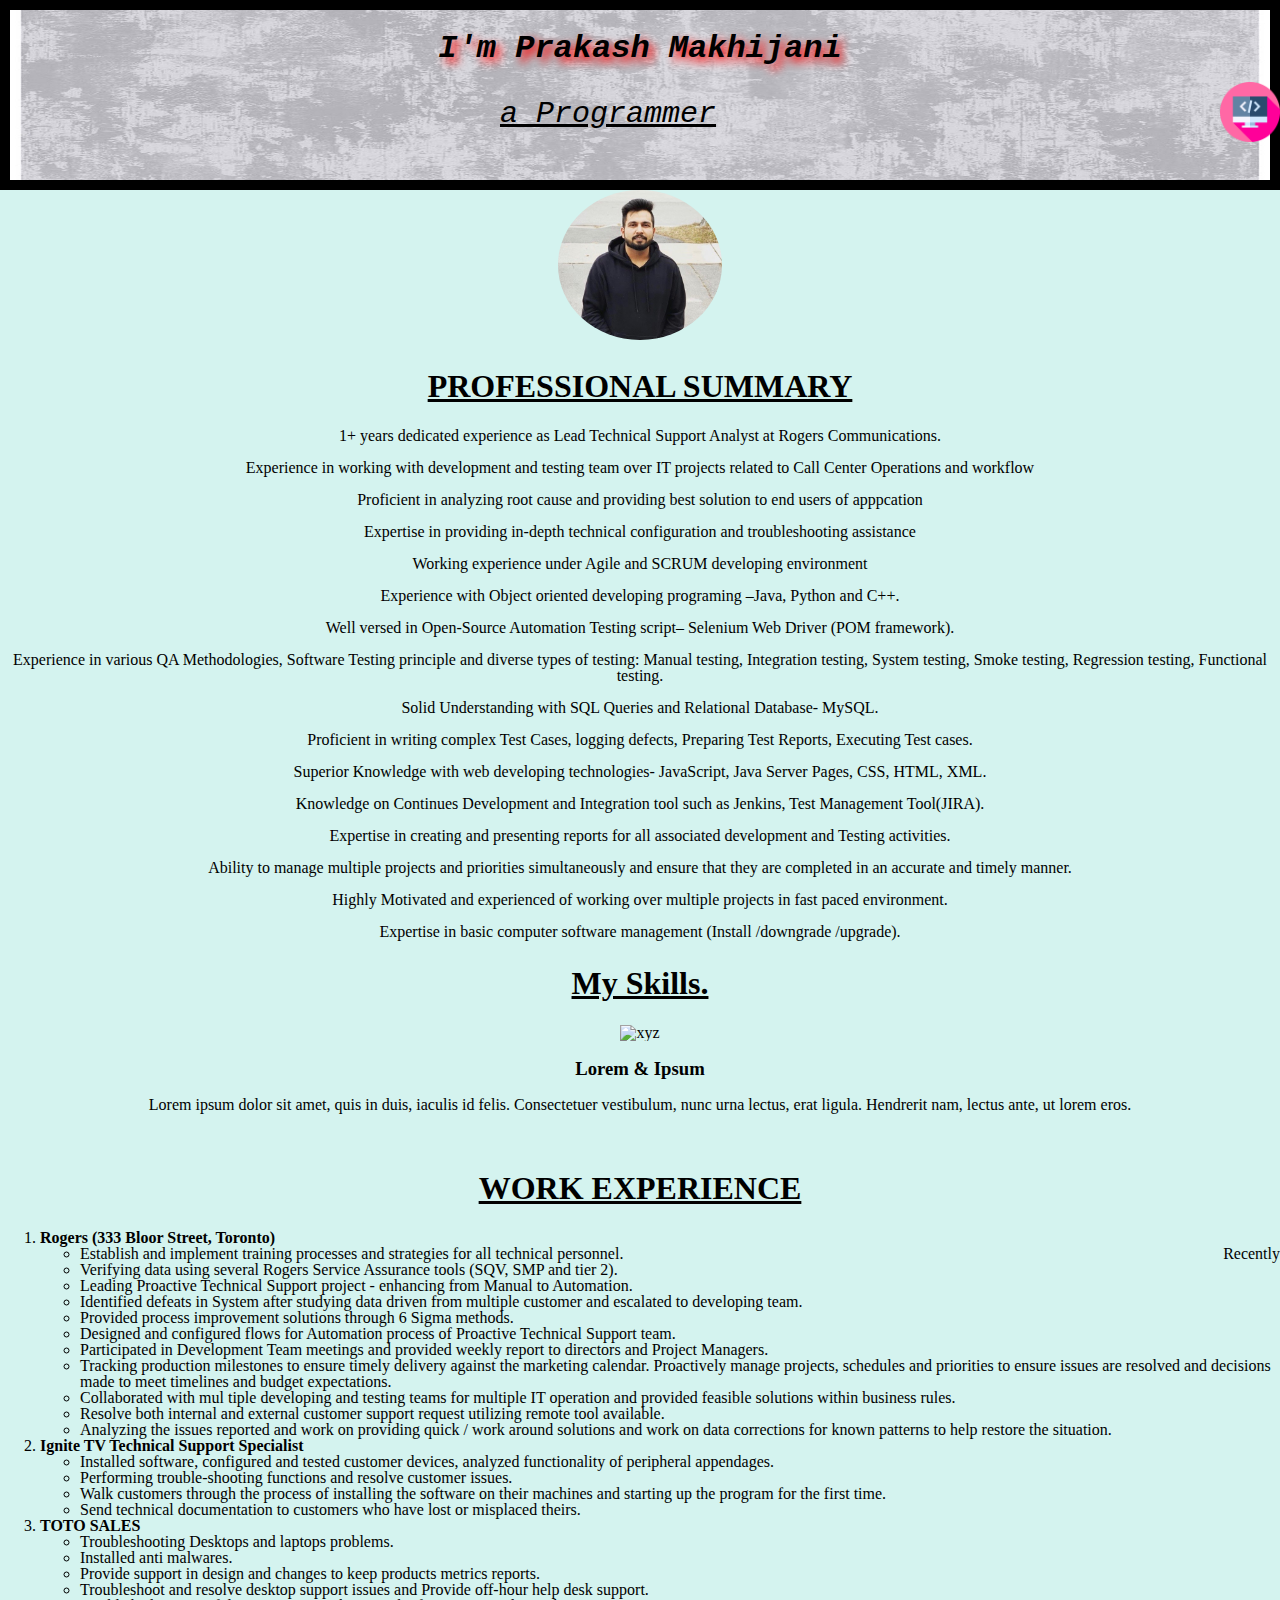
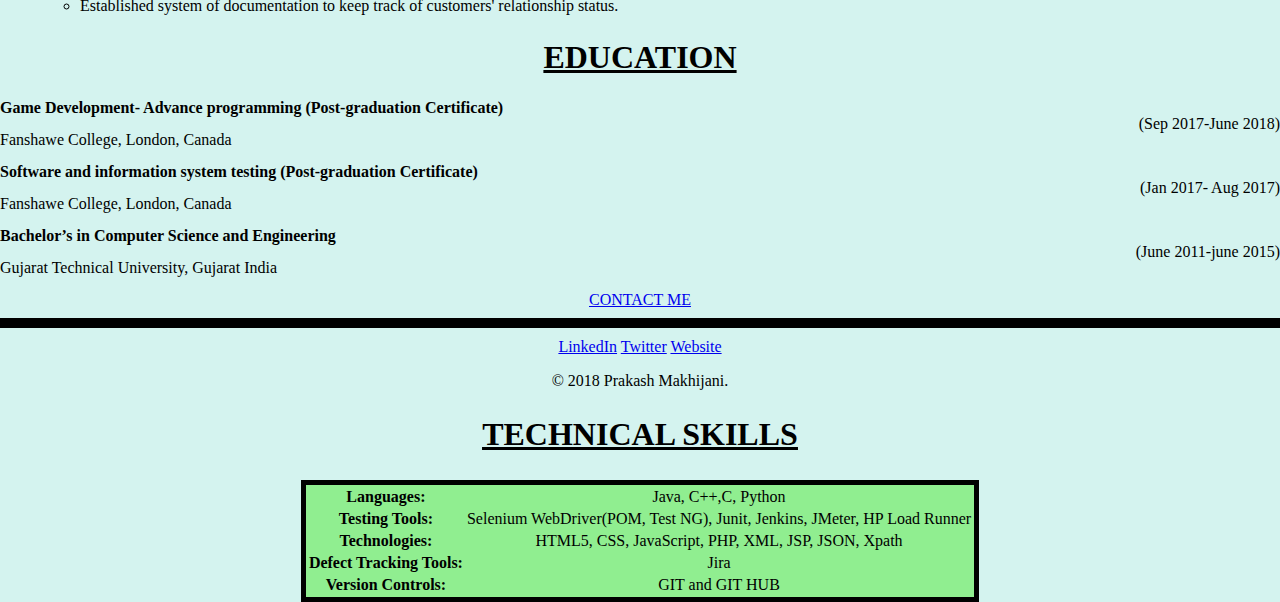
==== index.html @ 13aac543 "My first" ====
<!DOCTYPE html>
<html lang="en" dir="ltr">

<head>
  <meta charset="utf-8">
  <title>Prakash Makhijani Resume</title>
<link rel="stylesheet" type= "text/css" href="styles.css">
<link rel="icon" href="favicon.ico">
</head>

<body>
<div class="headerpart">
    <h1> I'm Prakash Makhijani</h1>
    <p class="top">a Programmer</p>
    <img class="codeimg" src="code.png" alt="xyz">

  </div>

  <div class="middle-container">
    <div>
      <a href= "https://www.linkedin.com/in/prakash-makhijani-75b340b3/">
      <img src="IMG-0592.JPG" alt="My Linked profile" style="border-radius:50%; height:150px">
    </a>
      <h2>PROFESSIONAL SUMMARY</h2>
        <p>1+ years dedicated experience as Lead Technical Support Analyst at Rogers Communications.</p>
        <p>Experience in working with development and testing team over IT projects related to Call Center Operations and workflow</p>
        <p>Proficient in analyzing root cause and providing best solution to end users of apppcation</p>
        <p>Expertise in providing in-depth technical configuration and troubleshooting assistance</p>
        <p>Working experience under Agile and SCRUM developing environment</p>
        <p>Experience with Object oriented developing programing –Java, Python and C++.</p>
        <p>Well versed in Open-Source Automation Testing script– Selenium Web Driver (POM framework).</p>
        <p>Experience in various QA Methodologies, Software Testing principle and diverse types of testing: Manual testing, Integration testing, System testing, Smoke testing, Regression testing, Functional testing.</p>
        <p>Solid Understanding with SQL Queries and Relational Database- MySQL.</p>
        <p>Proficient in writing complex Test Cases, logging defects, Preparing Test Reports, Executing Test cases.</p>
        <p>Superior Knowledge with web developing technologies- JavaScript, Java Server Pages, CSS, HTML, XML.</p>
        <p>Knowledge on Continues Development and Integration tool such as Jenkins, Test Management Tool(JIRA).</p>
        <p>Expertise in creating and presenting reports for all associated development and Testing activities.</p>
        <p>Ability to manage multiple projects and priorities simultaneously and ensure that they are completed in an accurate and timely manner.</p>
        <p>Highly Motivated and experienced of working over multiple projects in fast paced environment.</p>
        <p>Expertise in basic computer software management (Install /downgrade /upgrade).</p>
    </div>

    <div class="skills">
      <h2>My Skills.</h2>

        <img class="" src="Selenium.jpeg" alt="xyz">
        <h3>Lorem & Ipsum</h3>
        <p>Lorem ipsum dolor sit amet, quis in duis, iaculis id felis. Consectetuer vestibulum, nunc urna lectus, erat ligula. Hendrerit nam, lectus ante, ut lorem eros.</p>

      <div class="skill-row">
        <img class="" src="" alt="">
        <h2>WORK EXPERIENCE</h2>
        <p class ="prakash">Recently</p>
          <ol>
            <li><b>Rogers (333 Bloor Street, Toronto)</b>

              <ul>
                <li>Establish and implement training processes and strategies for all technical personnel.</li>
                <li>Verifying data using several Rogers Service Assurance tools (SQV, SMP and tier 2).</li>
                <li>Leading Proactive Technical Support project - enhancing from Manual to Automation.</li>
                <li>Identified defeats in System after studying data driven from multiple customer and escalated to developing team.</li>
                <li>Provided process improvement solutions through 6 Sigma methods.</li>
                <li>Designed and configured flows for Automation process of Proactive Technical Support team.</li>
                <li>Participated in Development Team meetings and provided weekly report to directors and Project Managers.</li>
                <li>Tracking production milestones to ensure timely delivery against the marketing calendar. Proactively manage projects, schedules and priorities to ensure issues are resolved and decisions made to meet timelines and budget expectations.</li>
                <li>Collaborated with mul  tiple developing and testing teams for multiple IT operation and provided feasible solutions within business rules.</li>
                <li>Resolve both internal and external customer support request utilizing remote tool available.</li>
                <li>Analyzing the issues reported and work on providing quick / work around solutions and work on data corrections for known patterns to help restore the situation.</li>
              </ul>
              </li>
            <li><b>Ignite TV Technical Support Specialist</b>
                <ul>
                  <li>Installed software, configured and tested customer devices, analyzed functionality of peripheral appendages.</li>
                  <li>Performing trouble-shooting functions and resolve customer issues.</li>
                  <li>Walk customers through the process of installing the software on their machines and starting up the program for the first time.</li>
                  <li>Send technical documentation to customers who have lost or misplaced theirs.</li>
                </ul>
            </li>
            <li><b>TOTO SALES</b>
                <ul>
                  <li>Troubleshooting Desktops and laptops problems.</li>
                  <li>Installed anti malwares.</li>
                  <li>Provide support in design and changes to keep products metrics reports.</li>
                  <li>Troubleshoot and resolve desktop support issues and Provide off-hour help desk support.</li>
                  <li>Established system of documentation to keep track of customers' relationship status.</li>
                </ul>
              </li>
          </ol>

      </div>
    </div>

    <div class="my-Education">
      <h2>EDUCATION</h2>
      <p class="prakash">(Sep 2017-June 2018) </p>
      <li><b>Game Development- Advance programming (Post-graduation Certificate)</b></li>
      <p>Fanshawe College, London, Canada</p>
      <p class="prakash">(Jan 2017- Aug 2017) </p>
      <li><b>Software and information system testing (Post-graduation Certificate)  </b></li>
      <p>Fanshawe College, London, Canada</p>
      <p class="prakash">(June 2011-june 2015) </p>
      <li><b>Bachelor’s in Computer Science and Engineering</b></li>
      <p>Gujarat Technical University, Gujarat India</p>

    </div>
    <a class="btn" href="mailto:141093prakash@gmail.com">CONTACT ME</a>
  </div>


  <div class="bottom-container">
    <a class="footer-link" href="https://www.linkedin.com/">LinkedIn</a>
    <a class="footer-link" href="https://twitter.com/">Twitter</a>
    <a class="footer-link" href="https://www.appbrewery.co/">Website</a>
    <p>© 2018 Prakash Makhijani.</p>
  </div>



    <h2 class="prince"><u>TECHNICAL SKILLS</u></h2>

  <center>
  <table>
    <tr>
      <td><b>Languages:</b></td>
      <td>Java, C++,C, Python</td>
    </tr>
    <tr>
      <td><b>Testing Tools:</b></td>
      <td>Selenium WebDriver(POM, Test NG), Junit, Jenkins, JMeter, HP Load Runner</td>
    </tr>
    <tr>
      <td><b>Technologies:</b></td>
      <td>HTML5, CSS, JavaScript, PHP, XML, JSP, JSON, Xpath</td>
    </tr>
    <tr>
      <td><b>Defect Tracking Tools:</b></td>
      <td>Jira</td>
    </tr>
    <tr>
      <td><b>Version Controls:</b></td>
      <td>GIT and GIT HUB</td>
    </tr>
  </table>
  </center>

</body>

</html>
---- styles.css ----
body{
  background-color:#d4f3ef;
  margin:0;

}


.codeimg{
  height: 40%;
  position: relative;
  margin-bottom: 30px;
  left:500px;
}
.headerpart{
  text-align: center;
  color: black;
  font-style:italic;
  height:150px;
  border: black solid 10px;
  padding:10px;
  background-image: url("background.jpg");
  background-size: 100% 100%;
}

.topimage{
  position:absolute;
  right:20px;
  height:30PX;
  margin-top: 100px;
}
h1{
  margin:0;
  margin-top: 10px;
  font-family: "Lucida Console", Courier, monospace;
  text-shadow: 5px 5px 10px red;
}
h2{
  font-size: 2.0rem;
  text-align: center;
  color:black;
  text-decoration: underline;

}
.mytop{
  font-size: 2.0rem;
  border: 5px solid black;
  text-align: center;
  color:black;
  text-decoration: underline;
  background-color: #05ffb0;
}
.top{
  display:inline-block;
  position: relative;
  bottom: 50px;
  text-decoration: underline;
  text-overflow: inherit;
  font-size: 30px;
  font-family: "Lucida Console", Courier, monospace;
  margin-top: 80px;
}

table{
  border:5px black solid;
  text-align: center;
  background-color: lightgreen;
}
.prakash{
  float:right;
  text-decoration: Solid;
}

.sideBorder{
  height: 20px;
  border-width: 10px;
  border-left-style: solid;
  color: black;
  padding-left: 10px;
}
.seleniumimage{
  float:left;
}

.ListSize {
font-size: 25px;
text-align: center;
}
div.middle-container{
  text-align: center;
  line-height: 1;
}
div.bottom-container{
  border-top: black 10px solid;
  text-align: center;
  padding-top: 10px;
  margin-top: 10px;
}
.skill-row{
  text-align: left;
}
.my-Education{
    text-align: left;
}
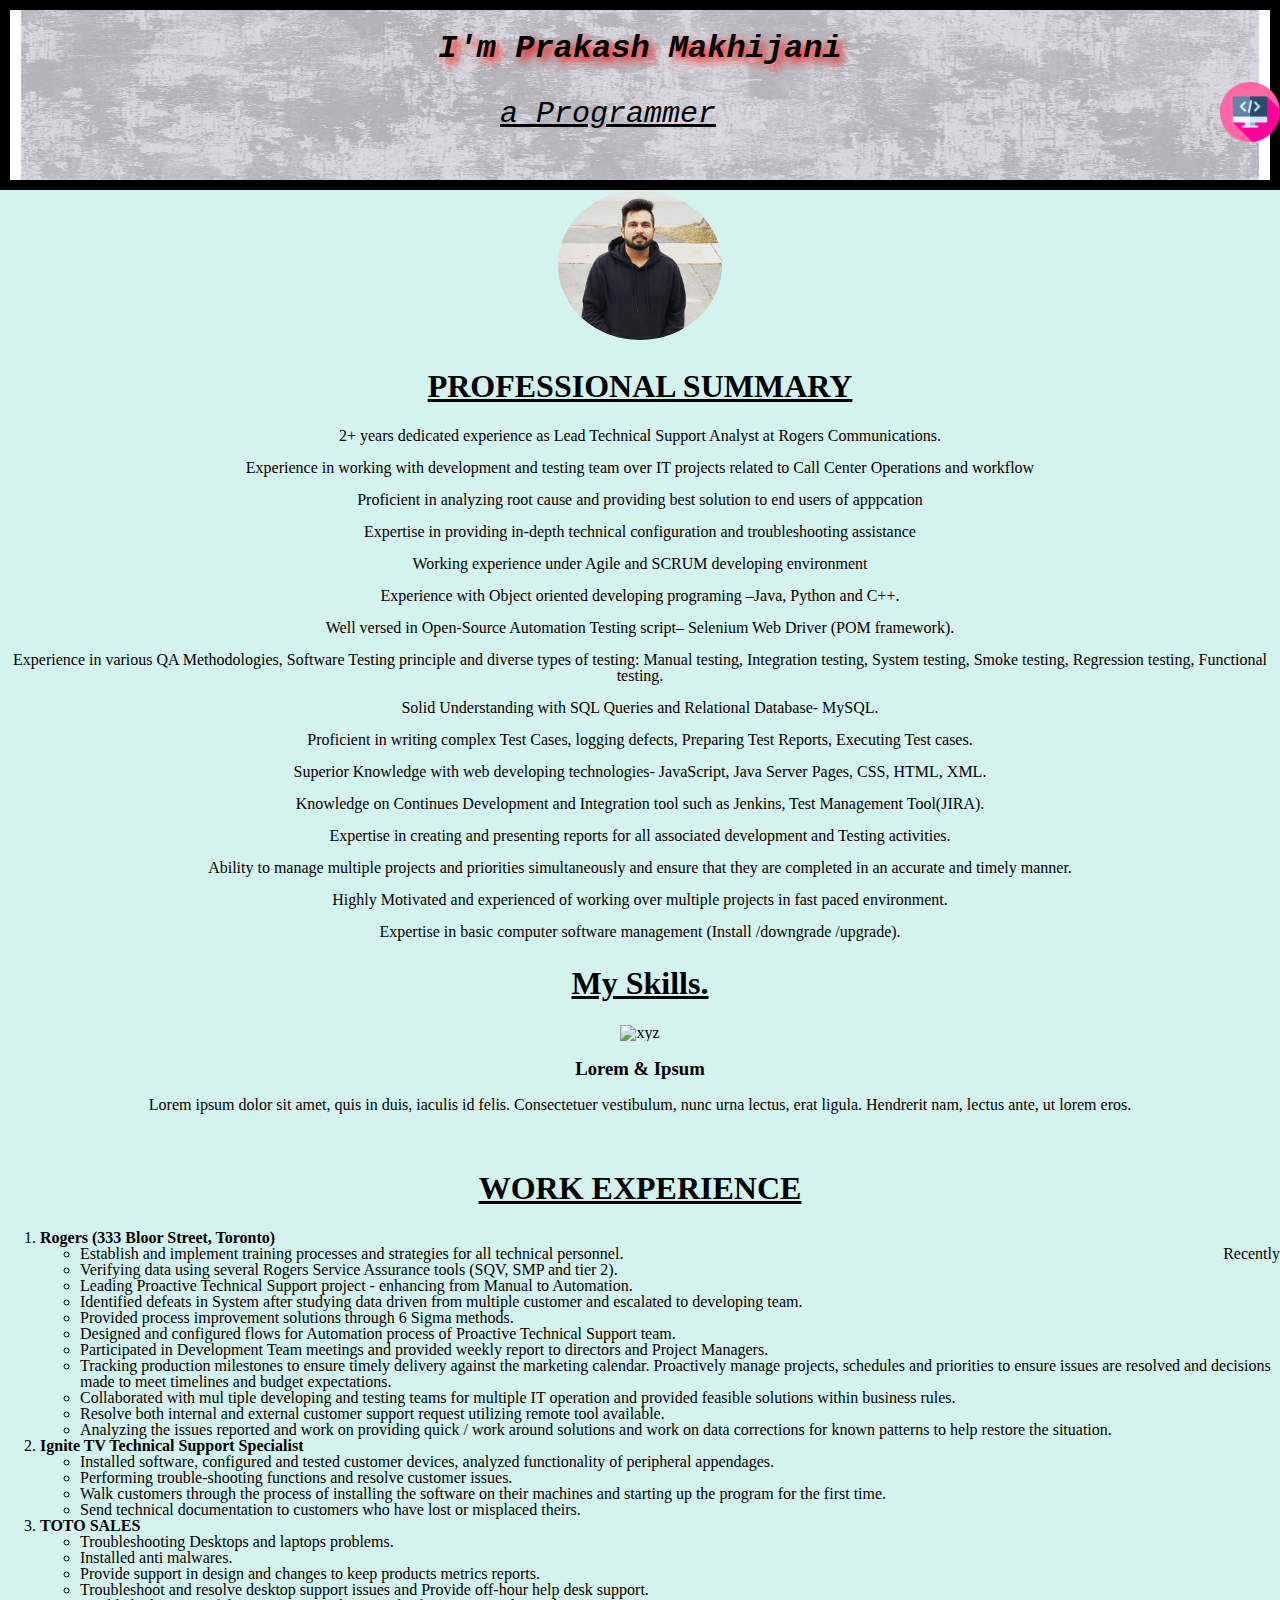
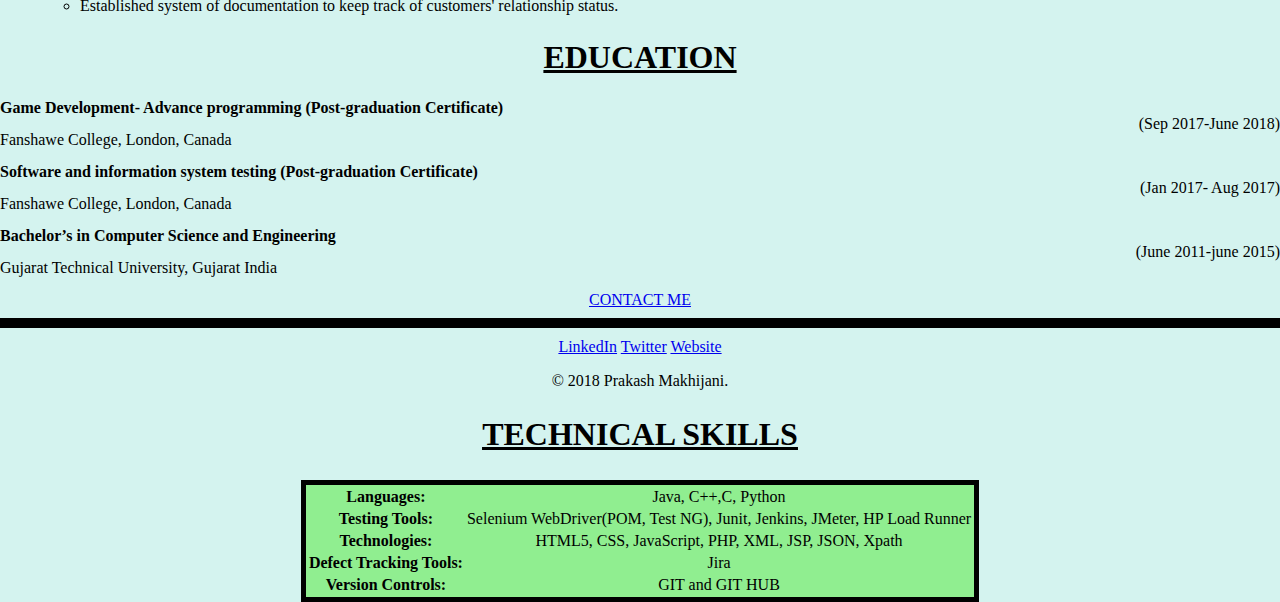
==== commit 1d30a18e: "Updated Resume" ====
--- a/index.html
+++ b/index.html
@@ -22,7 +22,7 @@
       <img src="IMG-0592.JPG" alt="My Linked profile" style="border-radius:50%; height:150px">
     </a>
       <h2>PROFESSIONAL SUMMARY</h2>
-        <p>1+ years dedicated experience as Lead Technical Support Analyst at Rogers Communications.</p>
+        <p>2+ years dedicated experience as Lead Technical Support Analyst at Rogers Communications.</p>
         <p>Experience in working with development and testing team over IT projects related to Call Center Operations and workflow</p>
         <p>Proficient in analyzing root cause and providing best solution to end users of apppcation</p>
         <p>Expertise in providing in-depth technical configuration and troubleshooting assistance</p>
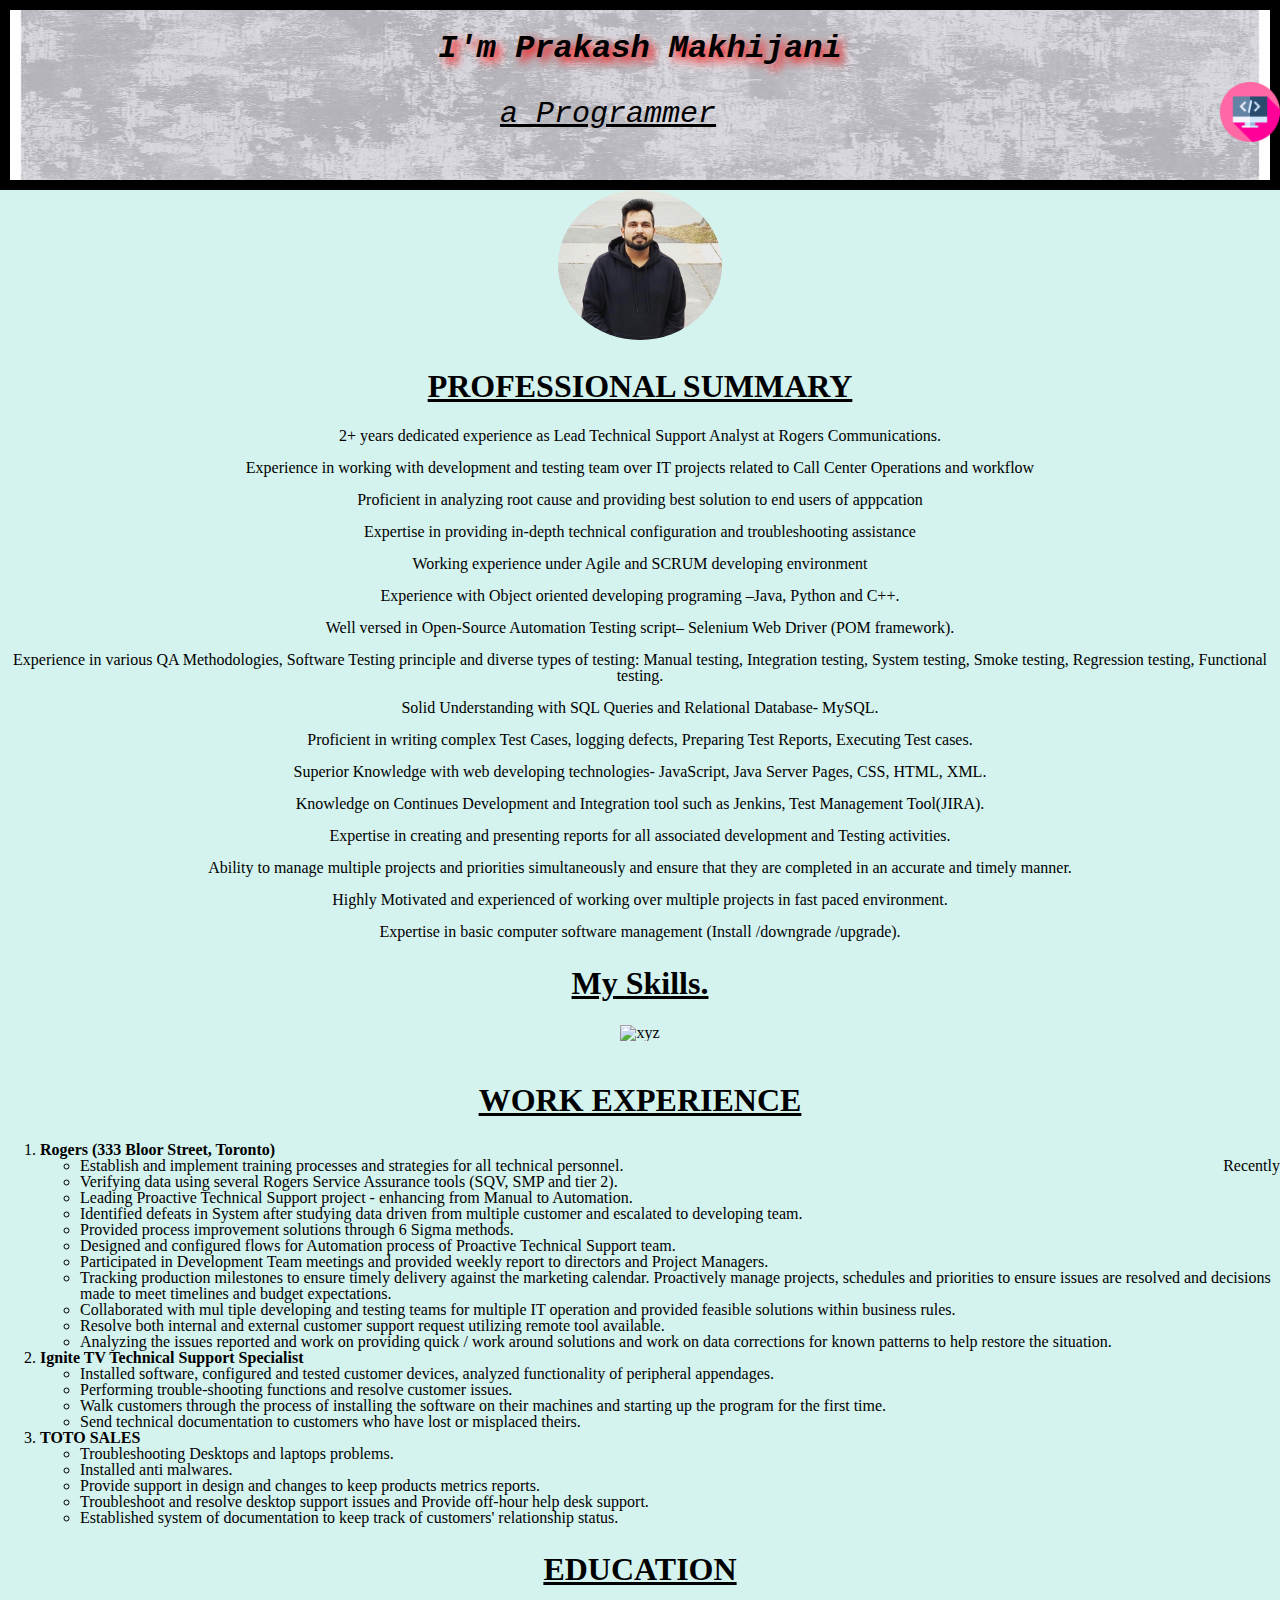
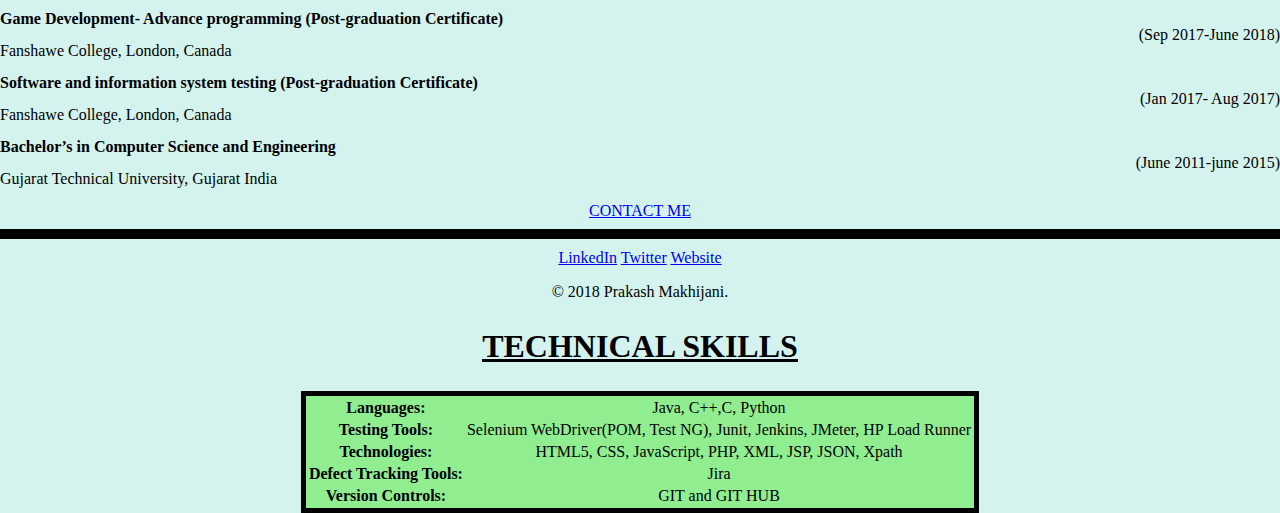
==== commit 1f975775: "updated and deleted" ====
--- a/index.html
+++ b/index.html
@@ -44,8 +44,7 @@
       <h2>My Skills.</h2>
 
         <img class="" src="Selenium.jpeg" alt="xyz">
-        <h3>Lorem & Ipsum</h3>
-        <p>Lorem ipsum dolor sit amet, quis in duis, iaculis id felis. Consectetuer vestibulum, nunc urna lectus, erat ligula. Hendrerit nam, lectus ante, ut lorem eros.</p>
+    
 
       <div class="skill-row">
         <img class="" src="" alt="">
